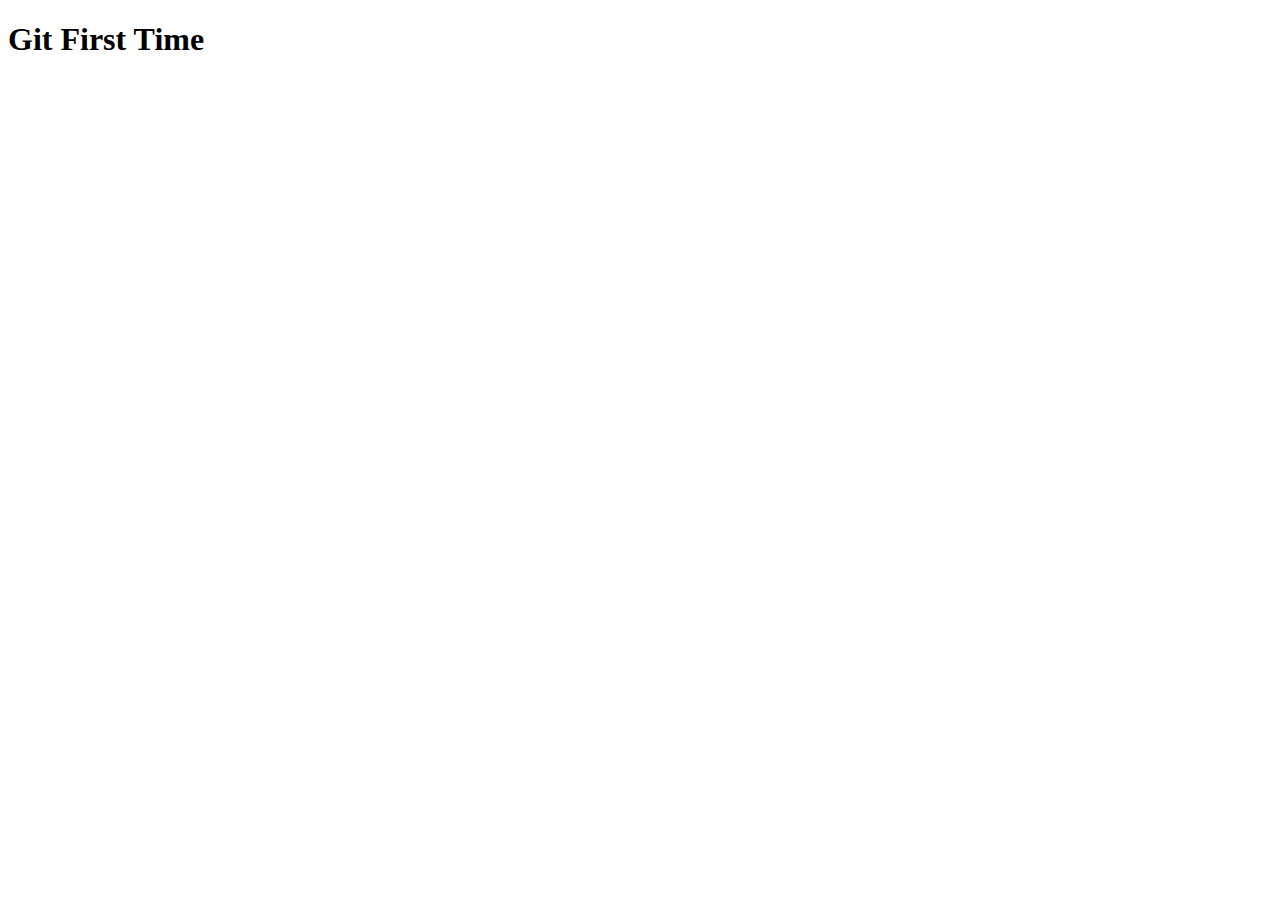
==== Index.html @ 48d150a3 "Initial Commit and Add index.html" ====
<!DOCTYPE html>
<html lang="en">
<head>
    <meta charset="UTF-8">
    <meta name="viewport" content="width=device-width, initial-scale=1.0">
    <title>Document</title>
</head>
<body>
    <h1>Git First Time</h1>
</body>
</html>
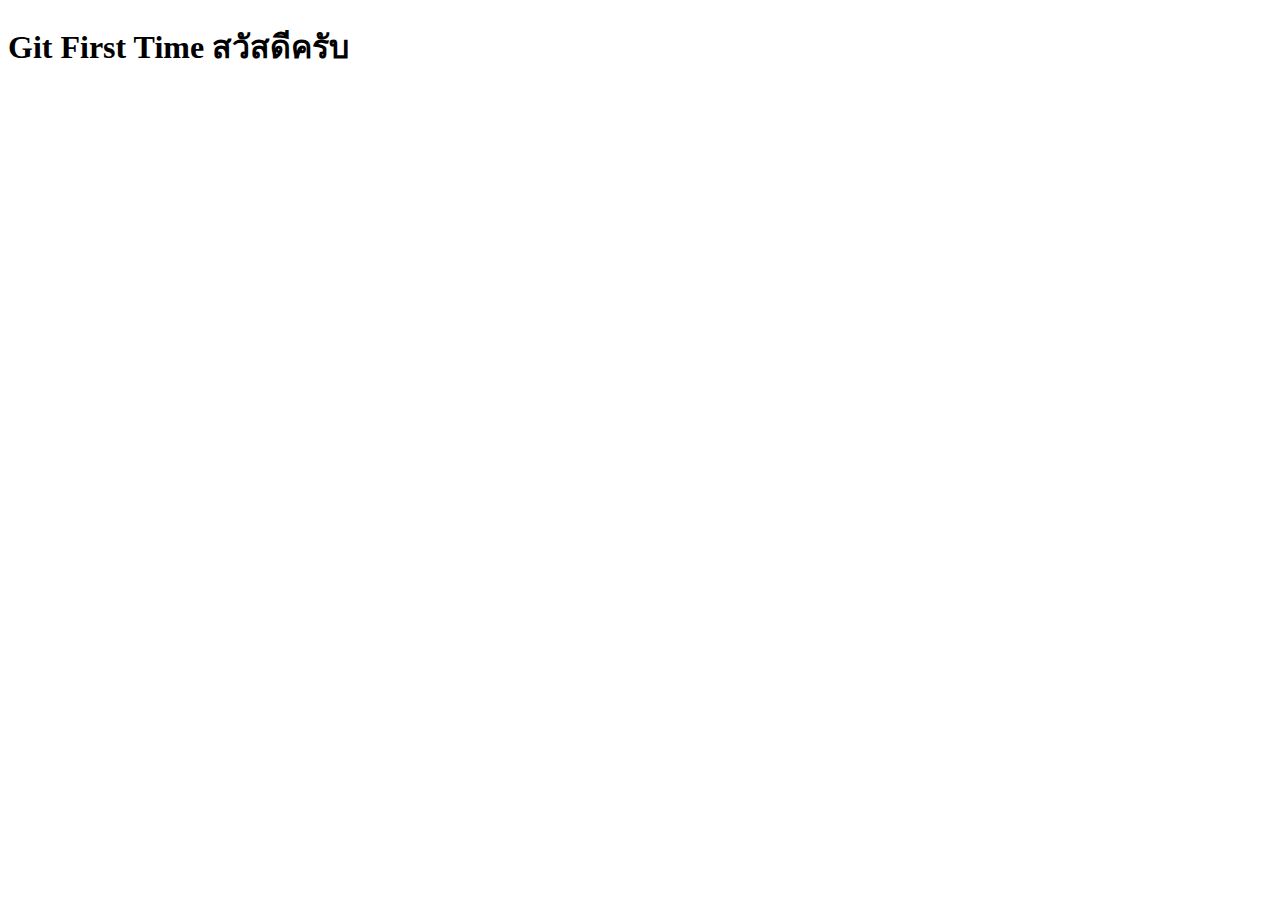
==== commit 3b94e4ac: "เพิ่มคำว่า สวัสดีครับ" ====
--- a/Index.html
+++ b/Index.html
@@ -6,6 +6,6 @@
     <title>Document</title>
 </head>
 <body>
-    <h1>Git First Time</h1>
+    <h1>Git First Time สวัสดีครับ </h1>
 </body>
 </html>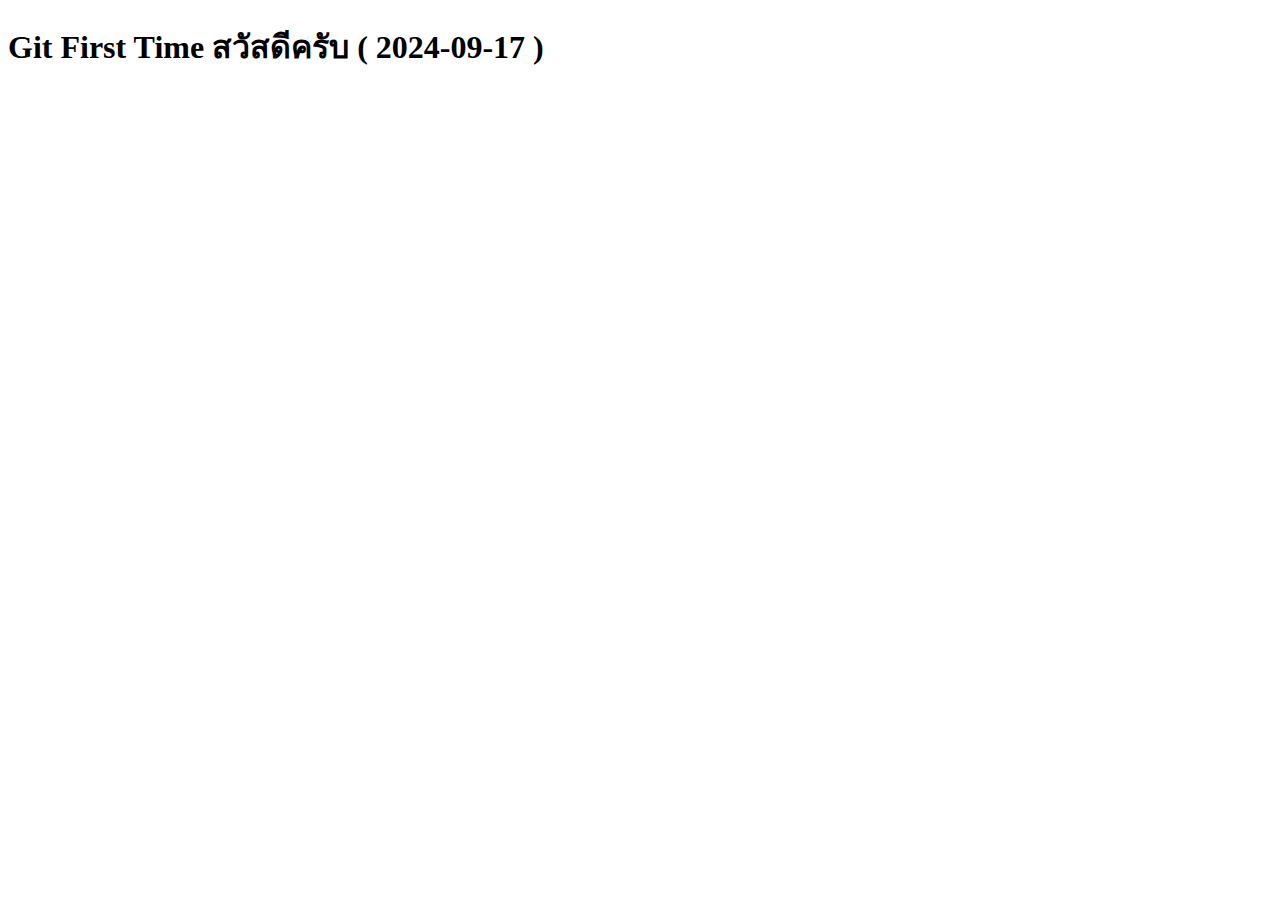
==== commit c5164a57: "2024-09-17 15:17" ====
--- a/Index.html
+++ b/Index.html
@@ -6,6 +6,6 @@
     <title>Document</title>
 </head>
 <body>
-    <h1>Git First Time สวัสดีครับ </h1>
+    <h1>Git First Time สวัสดีครับ ( 2024-09-17 ) </h1>
 </body>
 </html>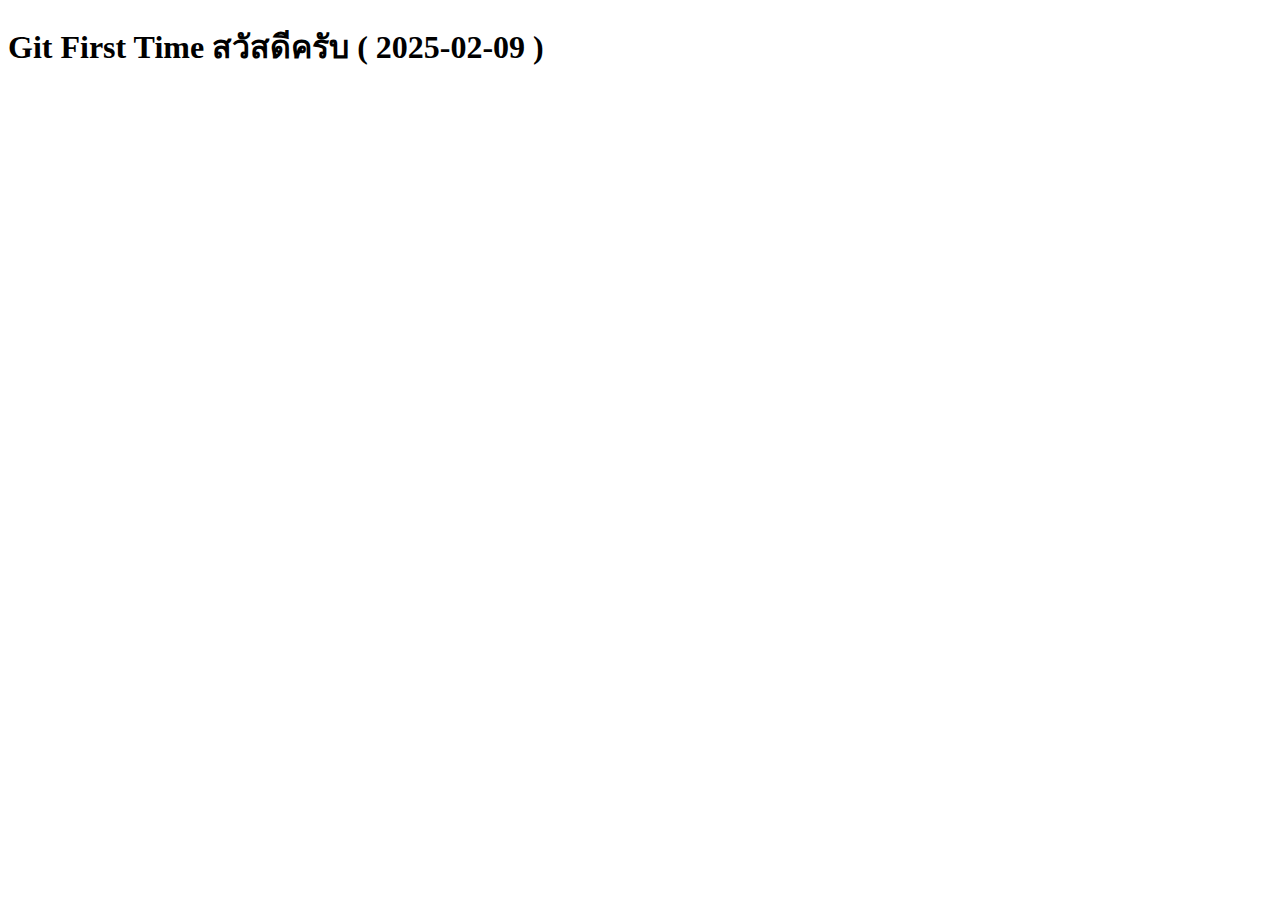
==== commit dcaf0790: "Test, modified, add new text file." ====
--- a/Index.html
+++ b/Index.html
@@ -6,6 +6,6 @@
     <title>Document</title>
 </head>
 <body>
-    <h1>Git First Time สวัสดีครับ ( 2024-09-17 ) </h1>
+    <h1>Git First Time สวัสดีครับ ( 2025-02-09 ) </h1>
 </body>
 </html>